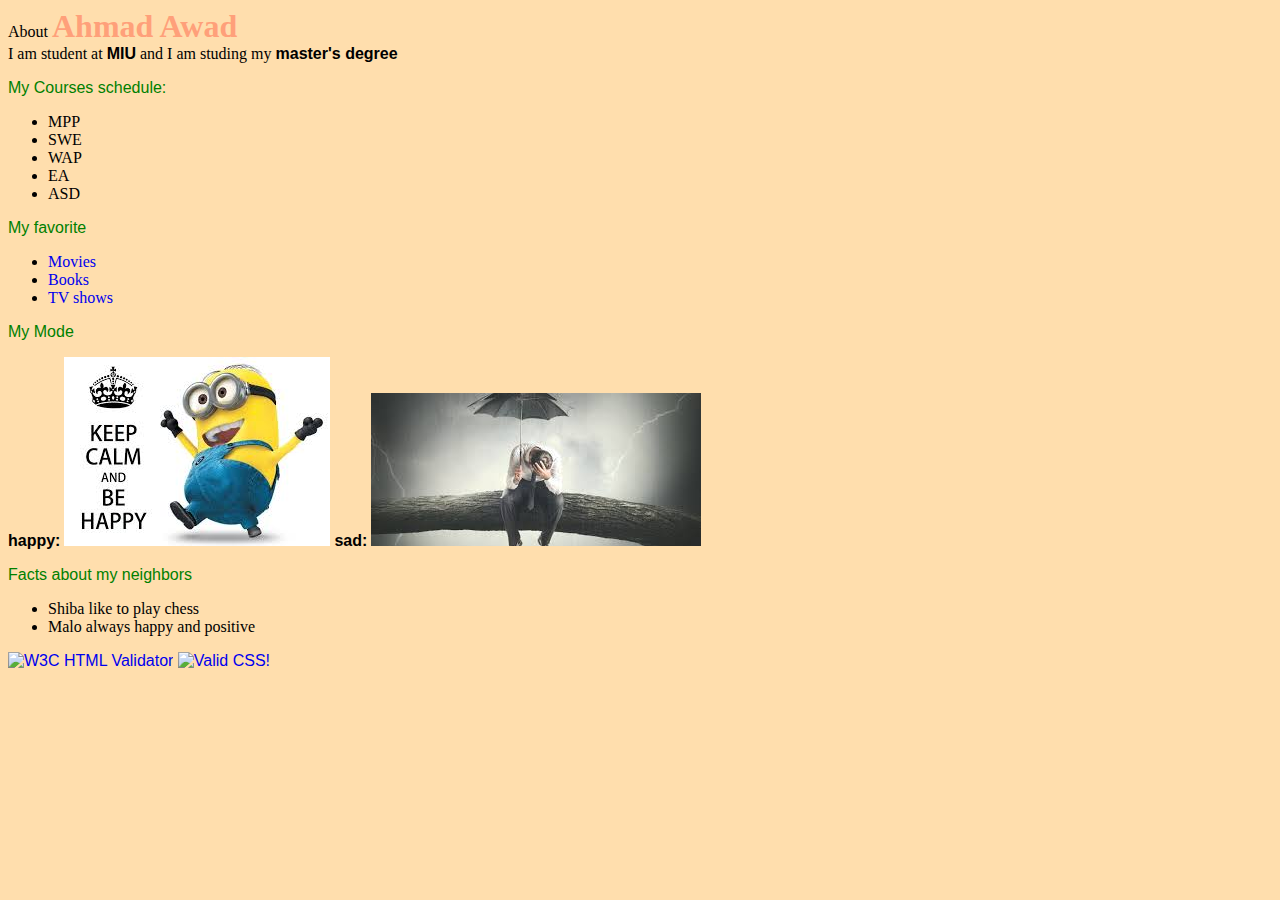
==== aboutme.html @ 9b79d278 "Initial commit" ====
<!DOCTYPE html>
<html lang="en">
<head>
    <meta charset="UTF-8">
    <meta name="viewport" content="width=device-width, initial-scale=1.0">
    <title>About Me</title>
    <link rel="stylesheet" href="css/styleme.css">
</head>
<body class="body">
    <header>
        About <span>Ahmad Awad</span>
    </header>
    <main>
        <div class="container">
            I am student at <span>MIU</span>
            and I am studing my <span>master's degree</span>
        </div>
        <div>
            <p>My Courses schedule:</p>
            <ul>
                <li>MPP</li>
                <li>SWE</li>
                <li>WAP</li>
                <li>EA</li>
                <li>ASD</li>
            </ul>
        </div>
        <div class="menu-bar">
            <p>My favorite</p>
            <ul>
                <li>
                    <a href="https://www.imdb.com/">Movies</a> 
                    <ul>
                        <li>Joker<a href="https://www.imdb.com/title/tt7286456/?ref_=hm_fanfav_tt_4_pd_fp1">(IMDB)</a></li>
                        <li>Once Upon a Time... in Hollywood<a href="https://www.imdb.com/title/tt7131622/?ref_=hm_stp_pvc_starzSub_tt_1">(IMDB)</a></li>
                        <li>Spider-Man: Far from Home<a href="https://www.imdb.com/title/tt6320628/?ref_=hm_stp_pvc_starzSub_tt_2">(IMDB)</a></li>
                    </ul>
                </li>
                <li>
                    <a href="https://www.google.com/books">Books</a> 
                    <ul>
                        <li><a href="https://www.google.com/books">The Silent Patient</a></li>
                        <li><a href="https://www.google.com/books">The World That We Knew</a></li>
                        <li><a href="https://www.google.com/books">War and Peace</a></li>
                    </ul>                    
                </li>
                <li>
                    <a href="https://www.netflix.com/">TV shows</a>
                    <ul>
                        <li><a href="https://www.imdb.com/title/tt6468322/?ref_=hm_fanfav_tt_3_pd_fp1">Money Heist</a></li>
                        <li><a href="https://www.imdb.com">Ozark</a></li>
                        <li><a href="https://www.imdb.com">Friends</a></li>
                    </ul>
                </li>
            </ul>
            <p>My Mode</p>
            <span>happy:</span>
                <img src="images/happy.jpg" alt="When i'm happy">
                <span>sad:</span>
                <img src="images/sad.jpg" alt="When i'm sad">

            <p>Facts about my neighbors</p>
            <ul>
                <li>Shiba like to play chess</li>
                <li>Malo always happy and positive</li>
            </ul>
        </div>
    </main>    
    <footer>
        <p>
            <a href="http://validator.w3.org/check/referer">
                <img src="http://mumstudents.org/cs472/2013-09/images/w3c-html.png" alt="W3C HTML Validator">
            </a>
            <a href="http://jigsaw.w3.org/css-validator/check/referer">
            <img src="http://mumstudents.org/cs472/2013-09/images/w3c-css.png" alt="Valid CSS!"/>
            </a>
            </p>            
    </footer>
</body>
</html>
---- css/styleme.css ----
/* styleme */

.body
{
    background-color: navajowhite;
}

p
{
    color: green; 
    font-family: Verdana, Geneva, Tahoma, sans-serif;
}

header span 
{
   font-weight: bold;
   font-size: xx-large;
   color: lightsalmon; 
}

div span
{
    font-weight: bold;  
    font-family: Arial, Helvetica, sans-serif;
}

.bold 
{
    font-weight: bold;  
}

a
{
    text-decoration: none;
}
a:hover
{
    font-size: larger;
    color: green;
    text-decoration: underline;
}

div.menu-bar ul ul {
    display: none;
  }

  div.menu-bar li:hover > ul {
    display: block;
  }
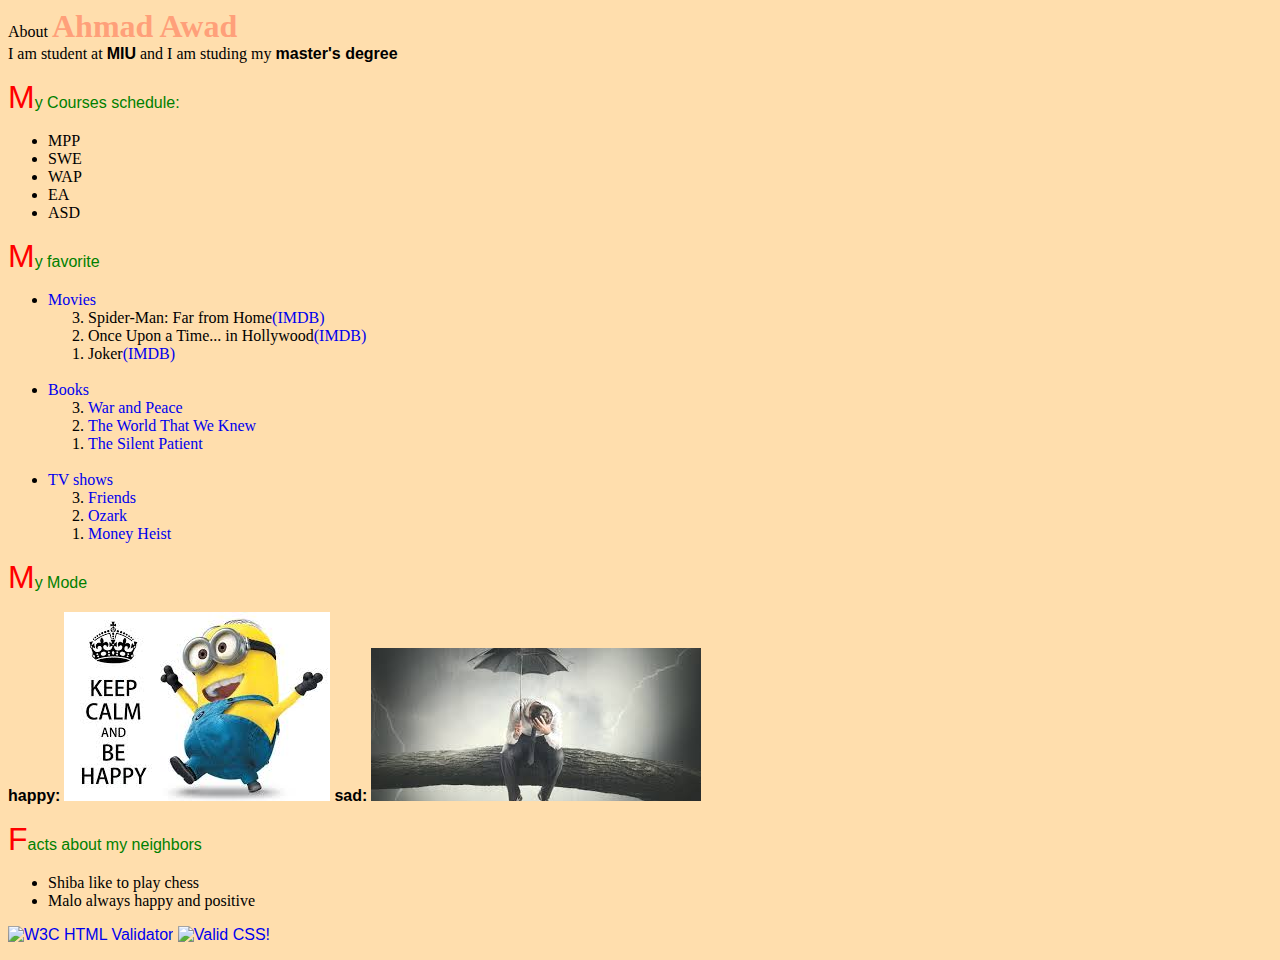
==== commit 4eda6dec: "update" ====
--- a/aboutme.html
+++ b/aboutme.html
@@ -30,27 +30,31 @@
             <ul>
                 <li>
                     <a href="https://www.imdb.com/">Movies</a> 
-                    <ul>
+                    <ol>
                         <li>Joker<a href="https://www.imdb.com/title/tt7286456/?ref_=hm_fanfav_tt_4_pd_fp1">(IMDB)</a></li>
                         <li>Once Upon a Time... in Hollywood<a href="https://www.imdb.com/title/tt7131622/?ref_=hm_stp_pvc_starzSub_tt_1">(IMDB)</a></li>
                         <li>Spider-Man: Far from Home<a href="https://www.imdb.com/title/tt6320628/?ref_=hm_stp_pvc_starzSub_tt_2">(IMDB)</a></li>
-                    </ul>
+                    </ol>
                 </li>
+                <br>
                 <li>
+                    
                     <a href="https://www.google.com/books">Books</a> 
-                    <ul>
+                    <ol>
                         <li><a href="https://www.google.com/books">The Silent Patient</a></li>
                         <li><a href="https://www.google.com/books">The World That We Knew</a></li>
                         <li><a href="https://www.google.com/books">War and Peace</a></li>
-                    </ul>                    
+                    </ol>                    
                 </li>
+                <br>
                 <li>
+                    
                     <a href="https://www.netflix.com/">TV shows</a>
-                    <ul>
+                    <ol>
                         <li><a href="https://www.imdb.com/title/tt6468322/?ref_=hm_fanfav_tt_3_pd_fp1">Money Heist</a></li>
                         <li><a href="https://www.imdb.com">Ozark</a></li>
                         <li><a href="https://www.imdb.com">Friends</a></li>
-                    </ul>
+                    </ol>
                 </li>
             </ul>
             <p>My Mode</p>
@@ -67,7 +71,7 @@
         </div>
     </main>    
     <footer>
-        <p>
+        <p>  
             <a href="http://validator.w3.org/check/referer">
                 <img src="http://mumstudents.org/cs472/2013-09/images/w3c-html.png" alt="W3C HTML Validator">
             </a>
--- a/css/styleme.css
+++ b/css/styleme.css
@@ -3,6 +3,12 @@
 .body
 {
     background-color: navajowhite;
+}
+
+p::first-letter 
+{
+    color: #ff0000;
+    font-size: xx-large;
 }
 
 p
@@ -40,10 +46,19 @@
     text-decoration: underline;
 }
 
-div.menu-bar ul ul {
+ol { 
+    display: flex;
+    flex-direction: column-reverse;
+}
+
+li {
+    flex: 0 0 auto;
+}
+
+/* div.menu-bar ul ol {
     display: none;
   }
 
   div.menu-bar li:hover > ul {
     display: block;
-  }+  } */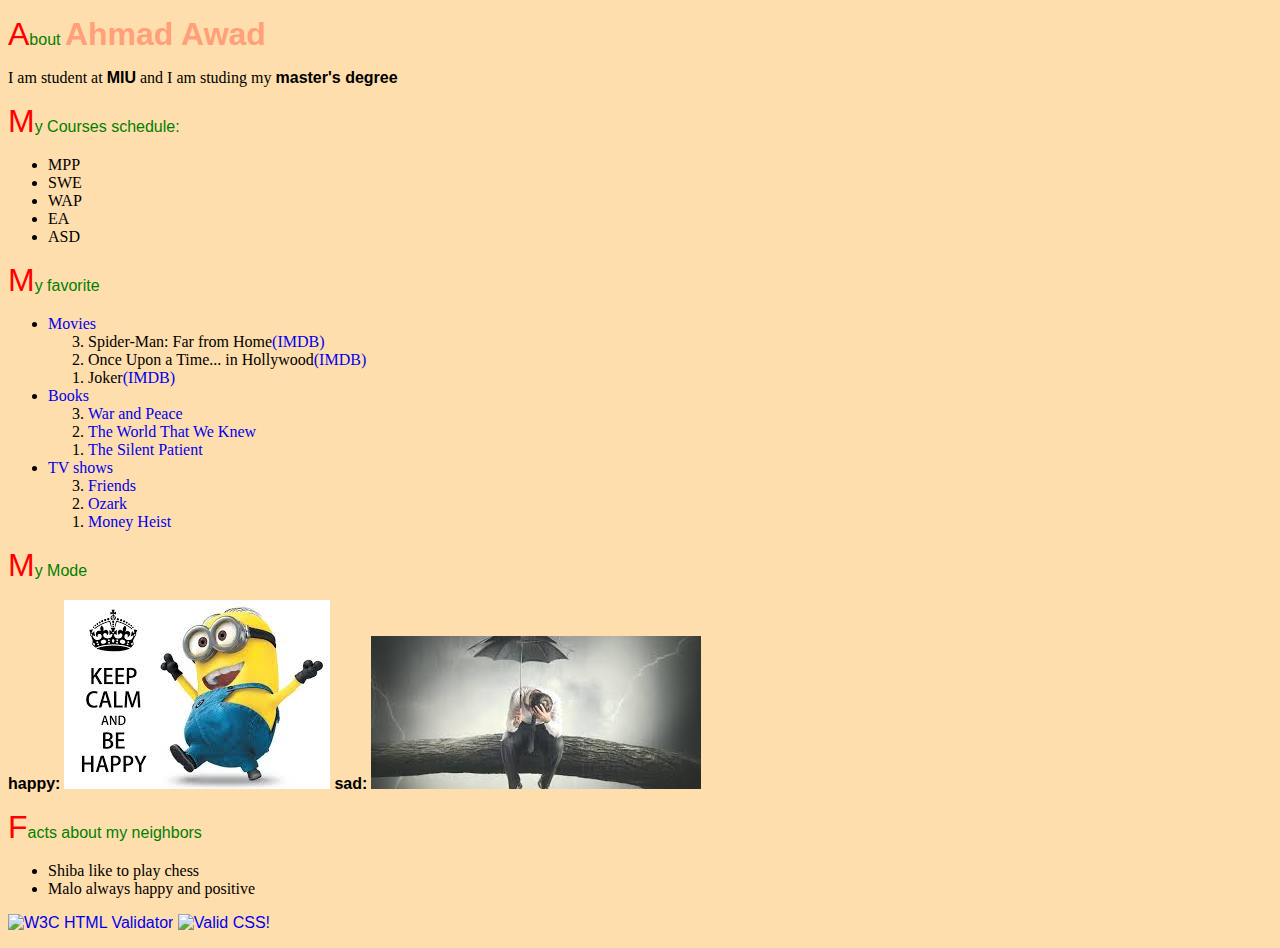
==== commit 45159d31: "fix html" ====
--- a/aboutme.html
+++ b/aboutme.html
@@ -8,7 +8,7 @@
 </head>
 <body class="body">
     <header>
-        About <span>Ahmad Awad</span>
+        <p>About <span>Ahmad Awad</span></p>
     </header>
     <main>
         <div class="container">
@@ -36,7 +36,6 @@
                         <li>Spider-Man: Far from Home<a href="https://www.imdb.com/title/tt6320628/?ref_=hm_stp_pvc_starzSub_tt_2">(IMDB)</a></li>
                     </ol>
                 </li>
-                <br>
                 <li>
                     
                     <a href="https://www.google.com/books">Books</a> 
@@ -46,7 +45,6 @@
                         <li><a href="https://www.google.com/books">War and Peace</a></li>
                     </ol>                    
                 </li>
-                <br>
                 <li>
                     
                     <a href="https://www.netflix.com/">TV shows</a>
